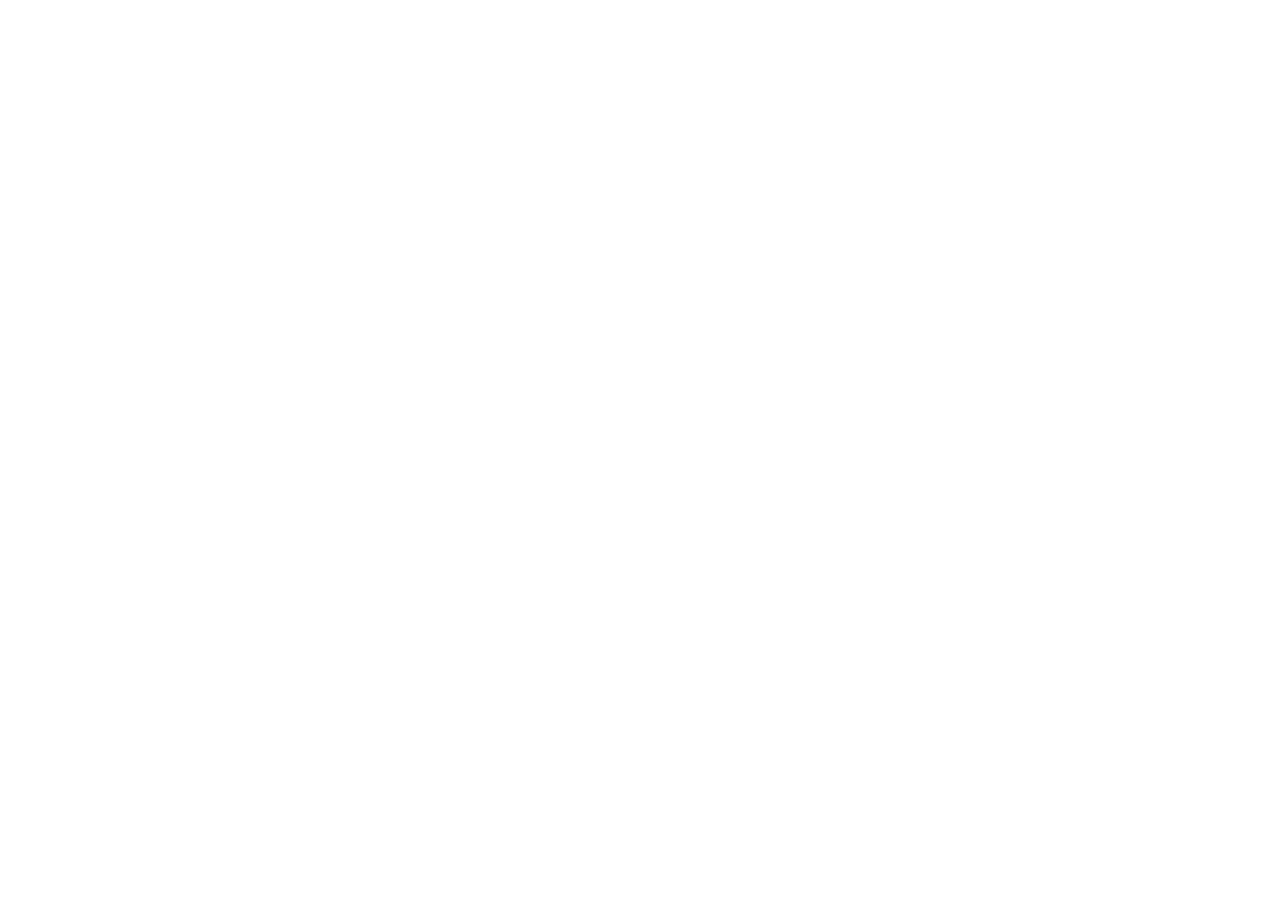
==== Email/index.html @ de01dda5 "Inizializzazione progetto" ====
<!DOCTYPE html>
<html lang="en">
<head>
    <meta charset="UTF-8">
    <meta http-equiv="X-UA-Compatible" content="IE=edge">
    <meta name="viewport" content="width=device-width, initial-scale=1.0">
    <title>E Mail</title>

    <link rel="stylesheet" href="css/style.css">
</head>
<body>
    <script type="text/javascript" src="js/scripts.js"></script>
</body>
</html>
---- Email/css/style.css ----
* {
    margin: 0;
    padding: 0;
    box-sizing: border-box;
}
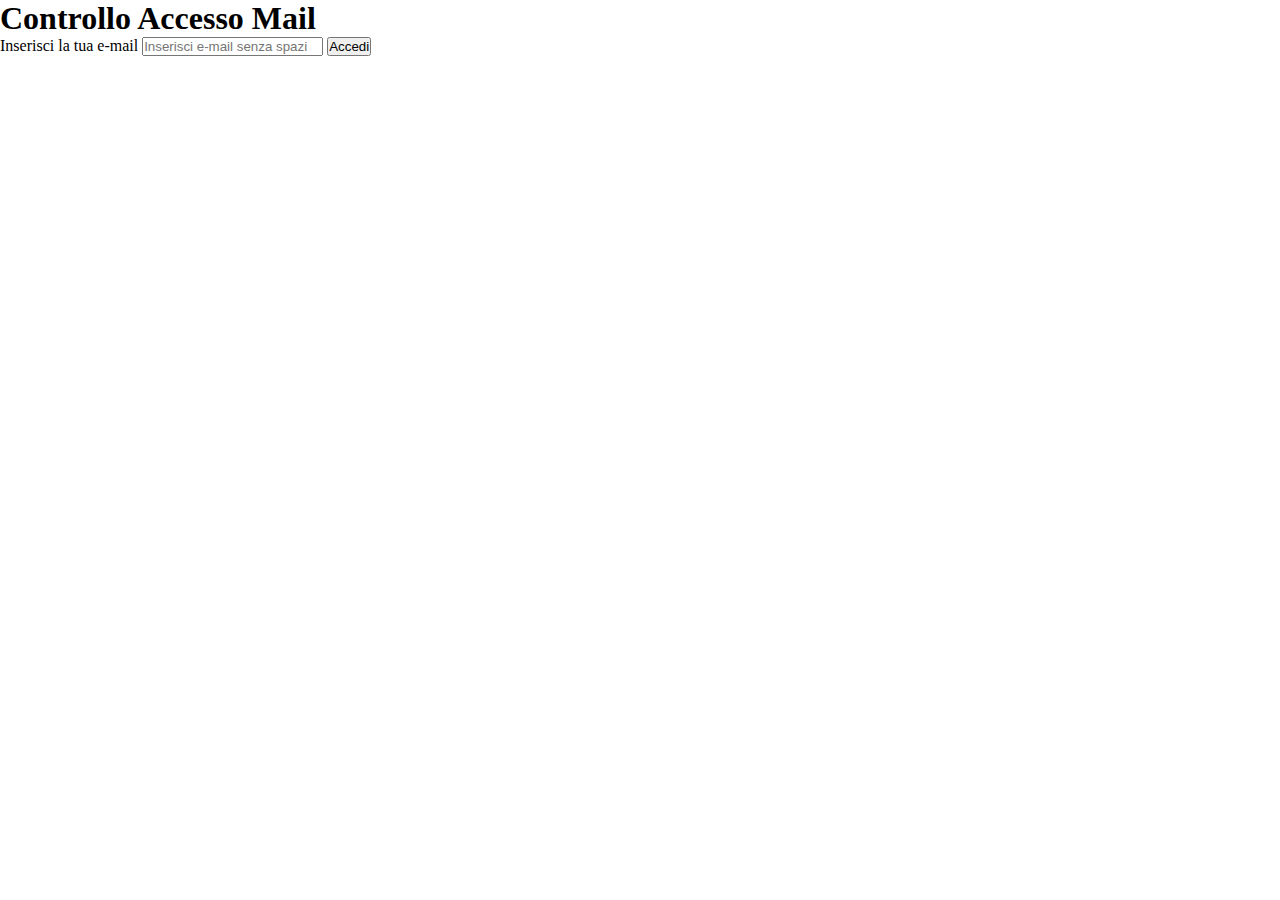
==== commit 9f7f8b99: "Creazione accesso mail" ====
--- a/Email/index.html
+++ b/Email/index.html
@@ -9,6 +9,22 @@
     <link rel="stylesheet" href="css/style.css">
 </head>
 <body>
+    <header>
+        <h1>Controllo Accesso Mail</h1>
+        
+        <label for="submit">Inserisci la tua e-mail</label>
+
+        <input id="user_input" type="text" placeholder="Inserisci e-mail senza spazi">
+
+        <button id="submit">Accedi</button>
+    </header>
+
+    <main>
+        <div class="container">
+            <div id="risultato"></div>
+        </div>
+    </main>
+
     <script type="text/javascript" src="js/scripts.js"></script>
 </body>
 </html>